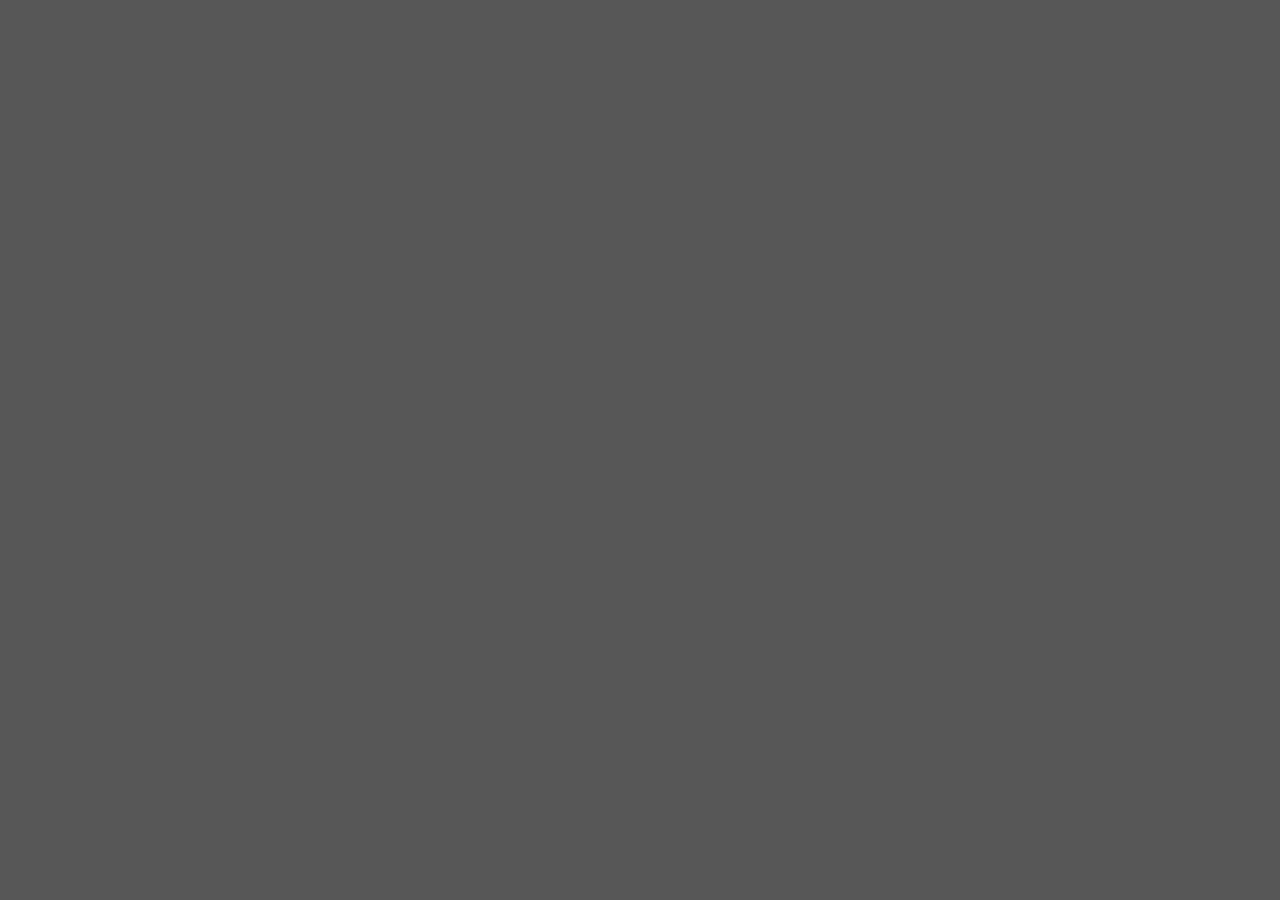
==== aboutme.html @ 1a876f92 "project content" ====
<!DOCTYPE html>
<html lang='en'>
  <head>
    <meta charset='UTF-8'/>
    <link rel="icon" type="image/x-icon" href="../links-and-images/images/favicon.ico">
    <meta name='viewport'
      content='width=device-width, initial-scale=1.0, maximum-scale=1.0' />
    <title>UPWeb</title>
    <link rel="stylesheet" href="style3.css">
    <link href="https://fonts.googleapis.com/css2?family=Beth+Ellen&display=swap" rel="stylesheet">
  </head>
  <body>
    <div class="aboutme">
      
    </div>
  </body>
</html>
---- style3.css ----
* {
  box-sizing: border-box;
  margin: 0;
  padding: 0;
}

body, html {
  height: 100%;
}

#firma {
font-family: 'Beth Ellen', cursive;
font-size: 40px;
position: absolute;
bottom: 500px;
right: 150px;
text-shadow: 2px 2px 7px #424141;
}

.background {
   background-image: linear-gradient(to right, rgba(87, 87, 87), rgba(255,215,0));
   height: 100%;
   width: 100%;
   background-repeat: no-repeat;
   background-position: center;
   background-size: cover;
}



.folder-container {
  width: 7em;
  margin-left: 30px;
}

.folder-container a {
  padding: 0;
}

.desk-folder {
  padding-top: 20px;
  width: 100px;
  height: 150px;
  display: flex;
  flex-direction: column;
  justify-content: space-around;
  }


.desk-folder p{
  display: flex;
  justify-content: space-around;
  font-family: 'Helvetica', sans-serif;
  color: white;
  text-shadow: 2px 2px 4px black;
}

a {
  text-decoration: none;
}

.footer-background {
  background-color: rgba(67, 67, 66, 0.8);
  position: fixed;
  bottom: 0;
  width: 100%;
  height: 50px;
}

.icons  {
  display: flex;
  align-items: center;
  height: 50px;
  opacity: 100%;
}

#home {
  display: flex;
  justify-content: space-around;
  padding-left: 20px;
  height: 40px;
  width: auto;
}

/* Dropup Button */

  .skills {
  display: flex;
  justify-content: flex-start;
  margin-left: 20px;
  height: 40px;
  width: auto;
  display: flex;
}

.skills img {
  margin-left: 20px;
}

.dropbtn {
  height: 50px;
  background-color: transparent;
  border: none;
}

.dropup {
 position: relative;
 display: inline-block;
 font-family: 'Helvetica', sans-serif;
}

.dropup-content {
 display: none;
 position: absolute;
 bottom: 50px;
 background-color: rgba(67, 67, 66, 0.8);
 min-width: 200px;
 box-shadow: 0px 8px 16px 0px rgba(0,0,0,0.5);
 z-index: 1;
 height: 400px;
}

.dropup-content a {
 color: black;
 padding: 12px 16px;
 text-decoration: none;
 display: block;
}

.dropup-content a:hover {
  background-color: #FFD700;
  transition: .5s ease;
}

.dropup:hover .dropup-content {
 display: block;
}

 .signature-photo:hover .photo {
  opacity: 1;
  }

  .photo {
   position: absolute;
   right: 50px;
   z-index: 1;
   height: 200px;
   bottom: 700px;
   transition: .5s ease;
   opacity: 0;
  }

  .skills:hover img {
    border-bottom: 2px solid rgb(255,215,0);
  }

  .skills:hover .level p{
    display: block;
    transition: .5s ease;
  }

  .level p {
    display: none;
    position: absolute;
    left: 15em;
    bottom: 15em;
    border: 7px solid rgba(67, 67, 66, 0.8);
    border-radius: 2px;
    background-color: #E8E7E7;
    box-shadow: 0px 8px 16px 0px rgba(0,0,0,0.5);
    z-index: 1;
    height: 250px;
    width: 350px;
    font-family: 'Helvetica', sans-serif;
    font-size: 30px;
    text-align: center;
    line-height: 50px;
    padding: 10px;
    }


  .gallery-background {
     background-color: rgb(87, 87, 87);
    }

  .gallery-container {
    width: 100%;
    height: 100%;
  }

  .gallery-items img {
    width: 33%;
    box-shadow: 0px 8px 16px 0px rgba(0,0,0,0.5);
  }

  .row {
    display: flex;
    align-items: center;
    justify-content: space-between;
    padding-top: 20px;
    margin-left: 10px;
    margin-right: 10px;
    }

  .pan img {
    width: 100%;
    margin-top: 5px;
    margin-bottom: 5px;
  }


  .writing  {
     width: 100%;
     background-color: rgb(87, 87, 87);
     display: flex;
     justify-content: space-around;
    }

    .heading, .tales, .book {
      background-color: #E8E7E7;
    }

   .heading {
     display: flex;
     flex-direction: column;
     align-items: center;
     justify-content: space-around;
     margin: 20px;
     box-shadow: 0px 8px 16px 0px rgba(0,0,0,0.5);
   }

 h1 {
   font-family: 'Helvetica', sans-serif;
   font-size: 80px;
   text-decoration: underline;
 }

 h2 {
   display: flex;
   justify-content: space-around;
   font-family: 'Helvetica', sans-serif;
   font-size: 80px;
   text-decoration: underline;
   padding-top: 20px;
   }

 .heading p {
   font-family: 'Helvetica', sans-serif;
   font-size: 30px;
   padding-top: 20px;
   padding-bottom: 20px;
 }

  .column {
    display: flex;
    flex-direction: column;
    width: 1001px;
    margin-top: 20px;

  }

    .tales {
      display: flex;
      height: 500px;
      margin: 20px;
      max-width: 1000px;
      justify-content: space-between;
      box-shadow: 0px 8px 16px 0px rgba(0,0,0,0.5);
    }

    .tales img {
      height: 100%;
      box-shadow: 0px 8px 16px 0px rgba(0,0,0,0.5);
    }

    .tales p {
      padding-left: 40px;
      font-family: 'Helvetica', sans-serif;
      font-size: 25px;
      line-height: 40px;
    }

    .incipit {
      display: flex;
      flex-direction: column;
      display: flex;
      align-items: center;
      justify-content: center;
      padding-right: 10px;
    }

    .writing-footer {

      display: flex;
      justify-content: space-around;
      margin-left: 20px;
      height: 40px;
      width: auto;
    }

      .incipit a {
        text-decoration: none;
        color: black;
      }

      .book {
        text-align: center;
        margin: 20px;
        max-width: 1000px;
        padding-bottom: 20px;
        margin-bottom: 50px;
        box-shadow: 0px 8px 16px 0px rgba(0,0,0,0.5);
      }

      .book img {
        margin-top: 30px;
        text-align: center;
        width: 50%;
        box-shadow: 0px 8px 16px 0px rgba(0,0,0,0.5);
      }

      .book p {
        padding-left: 40px;
        font-family: 'Helvetica', sans-serif;
        font-size: 25px;
        line-height: 40px;
      }

      .aboutme {
        width: 100%;
        height: 100%;
        background-color: rgb(87, 87, 87);
        display: flex;
        justify-content: space-around;
      }


MODIFICA
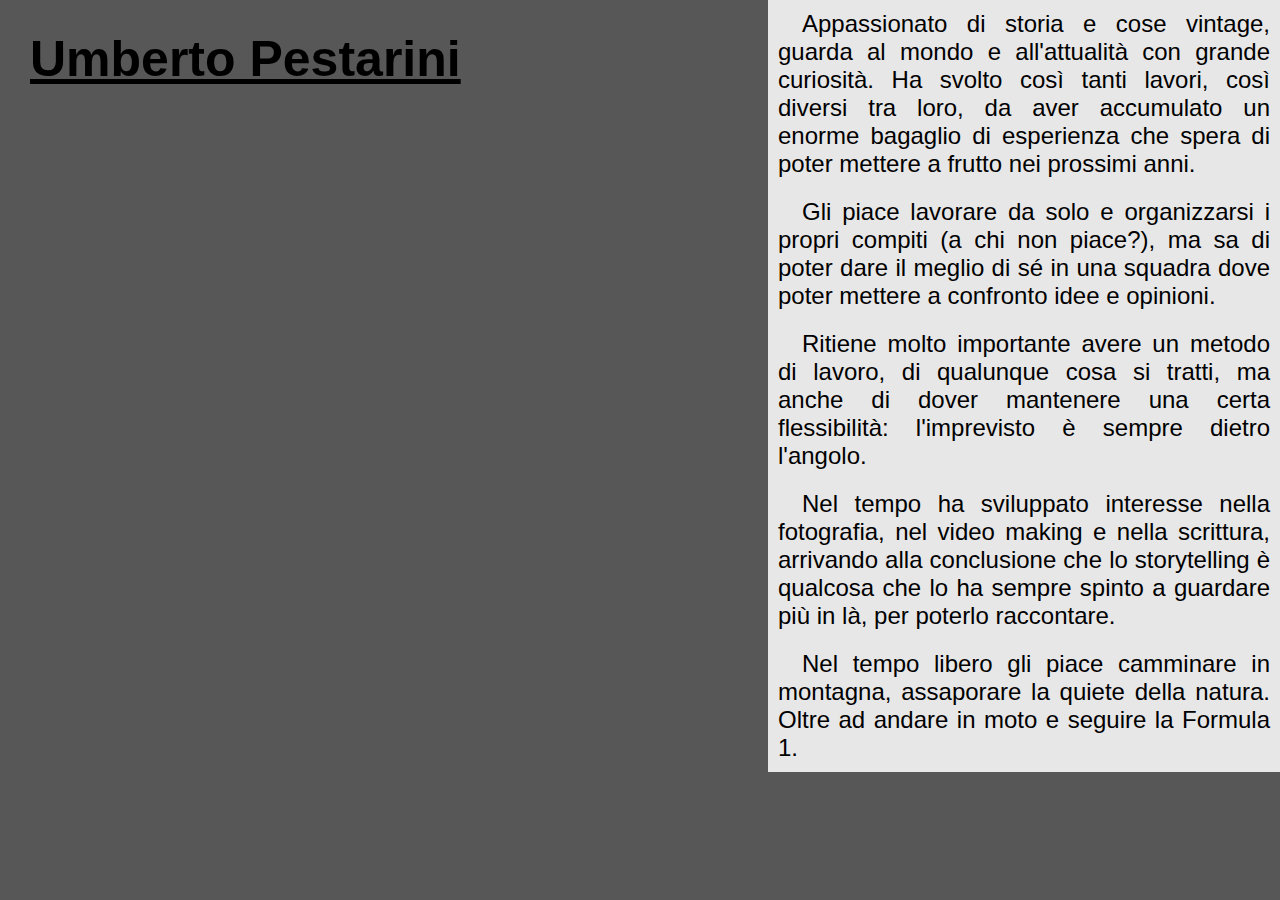
==== commit 996ebe32: "about me page" ====
--- a/aboutme.html
+++ b/aboutme.html
@@ -11,7 +11,27 @@
   </head>
   <body>
     <div class="aboutme">
-      
+
+
+
+      <div class="bio">
+        <h1>Umberto Pestarini</h1>
+
+      <p>Appassionato di storia e cose vintage, guarda al mondo
+      e all'attualità con grande curiosità. Ha svolto così tanti lavori, così diversi tra loro, da aver accumulato un enorme bagaglio
+    di esperienza che spera di poter mettere a frutto nei prossimi anni.
+
+    <p>Gli piace lavorare da solo e organizzarsi i propri compiti (a chi non piace?), ma sa di poter dare il meglio di sé in una squadra
+    dove poter mettere a confronto idee e opinioni. </p>
+
+    <p>Ritiene molto importante avere un metodo di lavoro, di qualunque cosa si tratti, ma anche di dover mantenere
+    una certa flessibilità: l'imprevisto è sempre dietro l'angolo. </p>
+
+    <p>Nel tempo ha sviluppato interesse nella fotografia, nel video making e nella scrittura, arrivando alla conclusione che lo storytelling è
+    qualcosa che lo ha sempre spinto a guardare più in là, per poterlo raccontare. </p>
+    <p>Nel tempo libero gli piace camminare in montagna, assaporare la quiete della natura. Oltre ad andare in moto e seguire la Formula 1.
+    </p>
+      </div>
     </div>
   </body>
 </html>
--- a/style3.css
+++ b/style3.css
@@ -1,10 +1,16 @@
+/*desktop*/
+
+.background-mobile {
+  display: none;
+}
+
 * {
   box-sizing: border-box;
   margin: 0;
   padding: 0;
 }
 
-body, html {
+ body, html {
   height: 100%;
 }
 
@@ -12,7 +18,7 @@
 font-family: 'Beth Ellen', cursive;
 font-size: 40px;
 position: absolute;
-bottom: 500px;
+bottom: 400px;
 right: 150px;
 text-shadow: 2px 2px 7px #424141;
 }
@@ -47,7 +53,7 @@
   }
 
 
-.desk-folder p{
+.desk-folder p {
   display: flex;
   justify-content: space-around;
   font-family: 'Helvetica', sans-serif;
@@ -81,8 +87,6 @@
   height: 40px;
   width: auto;
 }
-
-/* Dropup Button */
 
   .skills {
   display: flex;
@@ -142,10 +146,10 @@
 
   .photo {
    position: absolute;
-   right: 50px;
+   right: 165px;
    z-index: 1;
    height: 200px;
-   bottom: 700px;
+   bottom: 780px;
    transition: .5s ease;
    opacity: 0;
   }
@@ -154,7 +158,7 @@
     border-bottom: 2px solid rgb(255,215,0);
   }
 
-  .skills:hover .level p{
+  .skills:hover .level p {
     display: block;
     transition: .5s ease;
   }
@@ -162,7 +166,7 @@
   .level p {
     display: none;
     position: absolute;
-    left: 15em;
+    left: 20em;
     bottom: 15em;
     border: 7px solid rgba(67, 67, 66, 0.8);
     border-radius: 2px;
@@ -186,12 +190,13 @@
   .gallery-container {
     width: 100%;
     height: 100%;
-  }
+    padding-bottom: 70px;
+   }
 
   .gallery-items img {
     width: 33%;
     box-shadow: 0px 8px 16px 0px rgba(0,0,0,0.5);
-  }
+   }
 
   .row {
     display: flex;
@@ -208,6 +213,21 @@
     margin-bottom: 5px;
   }
 
+  .home-button {
+    position: fixed;
+    bottom: 5px;
+  }
+
+  .home-button img {
+    padding-left: 20px;
+    padding-top: 10px;
+    height: 70px;
+    width: auto;
+  }
+
+  .writing-mobile {
+    display: none;
+  }
 
   .writing  {
      width: 100%;
@@ -256,7 +276,6 @@
     flex-direction: column;
     width: 1001px;
     margin-top: 20px;
-
   }
 
     .tales {
@@ -290,7 +309,6 @@
     }
 
     .writing-footer {
-
       display: flex;
       justify-content: space-around;
       margin-left: 20px;
@@ -320,19 +338,260 @@
       }
 
       .book p {
-        padding-left: 40px;
+        margin: auto;
         font-family: 'Helvetica', sans-serif;
         font-size: 25px;
         line-height: 40px;
+      }
+
+      .aboutme h1 {
+        font-family: 'Helvetica', sans-serif;
+        font-size: 50px;
+        text-decoration: underline;
+        position: absolute;
+        left: 30px;
+        top: 30px;
       }
 
       .aboutme {
         width: 100%;
         height: 100%;
         background-color: rgb(87, 87, 87);
+
+      }
+
+      .bio {
         display: flex;
+        flex-direction: column;
+        align-items: flex-end;
         justify-content: space-around;
-      }
-
-
-MODIFICA
+
+      }
+
+      .bio p {
+
+        background-color: #E8E7E7;
+        width: 40%;
+        text-indent: 1em;
+        font-family: 'Helvetica', sans-serif;
+        color: black;
+        font-size: 1.5em;
+        text-align: justify;
+        padding: 10px;
+      }
+
+/*mobile*/
+
+      @media only screen and (max-width:500px) {
+
+        .background {
+          display: none;
+        }
+
+        .background-mobile {
+          background-image: linear-gradient(to right, rgba(87, 87, 87), rgba(255,215,0));
+          height: auto;
+          width: 100%;
+          display: flex;
+          flex-direction: column;
+          }
+
+        .signature-photo-mobile {
+          width: 100%;
+          display: flex;
+          flex-direction: column;
+          justify-content: space-around;
+        }
+
+        #firma-mobile {
+          font-family: 'Beth Ellen', cursive;
+          font-size: 40px;
+          text-shadow: 2px 2px 7px #424141;
+          display: flex;
+          justify-content: space-around;
+        }
+
+        .signature-photo-mobile img {
+          width: 60%;
+          margin: auto;
+        }
+
+        .skills-mobile {
+          display: flex;
+          flex-direction: column;
+        }
+
+        .skills-mobile img {
+          padding-top: 20px;
+          width: 40%;
+          margin: auto;
+        }
+
+        .skills-mobile p {
+          display: flex;
+          flex-direction: row;
+          align-items: center;
+          padding-bottom: 10px;
+          padding-top: 5px;
+          text-align: center;
+          justify-content: space-around;
+          font-family: 'Helvetica', sans-serif;
+          text-shadow: 1px 1px 2px black;
+          font-size: 30px;
+        }
+
+        .desk-folder-mobile {
+          display: flex;
+          flex-direction: column;
+          align-items: center;
+          margin-top: 20px;
+          margin-bottom: 20px;
+        }
+
+        .desk-folder-mobile img {
+          width: 50%;
+          margin: auto;
+        }
+
+        .desk-folder-mobile a {
+          display: flex;
+          flex-direction: column;
+        }
+
+        .desk-folder-mobile p {
+          display: flex;
+          justify-content: center;
+          text-decoration: none;
+          justify-content: space-around;
+          font-family: 'Helvetica', sans-serif;
+          color: black;
+          font-size: 30px;
+          text-shadow: 1px 1px 2px black;
+        }
+
+        .menu-mobile {
+          display: flex;
+          flex-wrap: wrap;
+          width: 100%;
+          justify-content: center;
+          margin-top: 30px;
+          margin-bottom: 30px;
+        }
+
+        .menu-mobile a {
+          text-align: center;
+          width: 45%;
+          text-decoration: none;
+          background-color: rgba(67, 67, 66, 0.5);
+          margin: 5px;
+          font-size: 50px;
+          border-radius: 3px;
+          font-family: 'Helvetica', sans-serif;
+          color: black;
+          box-shadow: 0px 8px 16px 0px rgba(0,0,0,0.5);
+        }
+
+        .home-button {
+          display: none;
+        }
+
+        .gallery-container {
+          padding-bottom: 40px;
+        }
+
+        .row {
+          display: flex;
+          flex-direction: column;
+        }
+
+        .row img {
+          width: 95%;
+          margin: 4px;
+        }
+
+        .pan {
+          display: flex;
+          justify-content: center;
+          margin: auto;
+        }
+
+        .writing-desktop {
+          display: none;
+        }
+
+        h1 {
+          text-align: center;
+        }
+
+        .heading {
+          text-align: center;
+        }
+
+        .writing-mobile {
+          display: flex;
+          width: 100%;
+          background-color: rgb(87, 87, 87);
+          justify-content: space-around;
+        }
+
+        .column-mobile {
+          width: 90%;
+        }
+
+        .tales-mobile {
+          display: flex;
+          flex-direction: column;
+          height: auto;
+          margin: 20px;
+          max-width: 1000px;
+          justify-content: space-between;
+          box-shadow: 0px 8px 16px 0px rgba(0,0,0,0.5);
+          background-color: #E8E7E7;
+        }
+
+        .tales-mobile img {
+          width: 100%;
+          box-shadow: 0px 8px 16px 0px rgba(0,0,0,0.5);
+        }
+
+        .tales-mobile p {
+          margin: 10px;
+          font-family: 'Helvetica', sans-serif;
+          font-size: 25px;
+          line-height: 40px;
+        }
+
+        .tales-mobile a {
+          text-decoration: none;
+          color: black;
+        }
+
+        h2 {
+          font-size: 50px;
+        }
+
+        .book {
+          text-align: center;
+          margin: 20px;
+          max-width: 1000px;
+          padding-bottom: 20px;
+          margin-bottom: 50px;
+          box-shadow: 0px 8px 16px 0px rgba(0,0,0,0.5);
+        }
+
+        .book img {
+          margin-top: 30px;
+          text-align: center;
+          width: 90%;
+          box-shadow: 0px 8px 16px 0px rgba(0,0,0,0.5);
+        }
+
+        .book p {
+          margin: 10px;
+          font-family: 'Helvetica', sans-serif;
+          font-size: 25px;
+          line-height: 40px;
+        }
+
+
+      }
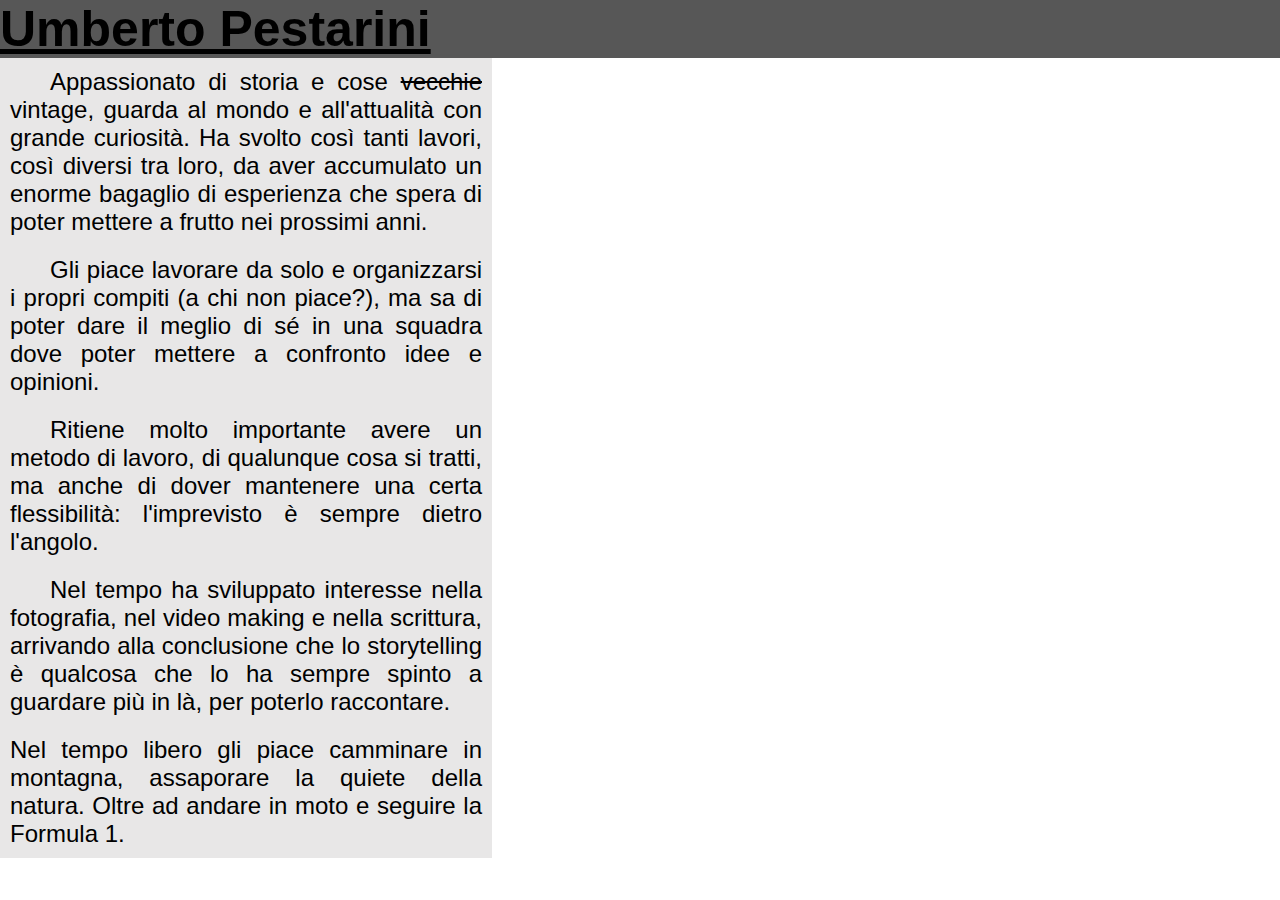
==== commit 3dee02fc: "backgroung image added + minor tweaks" ====
--- a/aboutme.html
+++ b/aboutme.html
@@ -13,25 +13,26 @@
     <div class="aboutme">
 
 
+<h1>Umberto Pestarini</h1>
+    <div class="bio-background">
 
       <div class="bio">
-        <h1>Umberto Pestarini</h1>
-
-      <p>Appassionato di storia e cose vintage, guarda al mondo
+      <p style="text-indent: 40px">Appassionato di storia e cose <s>vecchie</s> vintage, guarda al mondo
       e all'attualità con grande curiosità. Ha svolto così tanti lavori, così diversi tra loro, da aver accumulato un enorme bagaglio
     di esperienza che spera di poter mettere a frutto nei prossimi anni.
 
-    <p>Gli piace lavorare da solo e organizzarsi i propri compiti (a chi non piace?), ma sa di poter dare il meglio di sé in una squadra
+    <p style="text-indent: 40px">Gli piace lavorare da solo e organizzarsi i propri compiti (a chi non piace?), ma sa di poter dare il meglio di sé in una squadra
     dove poter mettere a confronto idee e opinioni. </p>
 
-    <p>Ritiene molto importante avere un metodo di lavoro, di qualunque cosa si tratti, ma anche di dover mantenere
+    <p style="text-indent: 40px">Ritiene molto importante avere un metodo di lavoro, di qualunque cosa si tratti, ma anche di dover mantenere
     una certa flessibilità: l'imprevisto è sempre dietro l'angolo. </p>
 
-    <p>Nel tempo ha sviluppato interesse nella fotografia, nel video making e nella scrittura, arrivando alla conclusione che lo storytelling è
+    <p style="text-indent: 40px">Nel tempo ha sviluppato interesse nella fotografia, nel video making e nella scrittura, arrivando alla conclusione che lo storytelling è
     qualcosa che lo ha sempre spinto a guardare più in là, per poterlo raccontare. </p>
     <p>Nel tempo libero gli piace camminare in montagna, assaporare la quiete della natura. Oltre ad andare in moto e seguire la Formula 1.
     </p>
       </div>
     </div>
+  </div>
   </body>
 </html>
--- a/style3.css
+++ b/style3.css
@@ -24,12 +24,23 @@
 }
 
 .background {
+
    background-image: linear-gradient(to right, rgba(87, 87, 87), rgba(255,215,0));
    height: 100%;
    width: 100%;
    background-repeat: no-repeat;
    background-position: center;
    background-size: cover;
+   position: absolute;
+}
+
+.desk-photo img {
+  position: absolute;
+  bottom: 18px;
+  margin: auto;
+  width: 100%;
+  height: auto;
+  text-shadow: 2px 2px 7px #424141;
 }
 
 
@@ -37,6 +48,8 @@
 .folder-container {
   width: 7em;
   margin-left: 30px;
+  position: absolute;
+  z-index: 2;
 }
 
 .folder-container a {
@@ -348,31 +361,27 @@
         font-family: 'Helvetica', sans-serif;
         font-size: 50px;
         text-decoration: underline;
+
+      }
+
+      .aboutme {
+
+        background-color: rgb(87, 87, 87);
+
+      }
+
+      .bio-background {
         position: absolute;
-        left: 30px;
-        top: 30px;
-      }
-
-      .aboutme {
-        width: 100%;
-        height: 100%;
-        background-color: rgb(87, 87, 87);
-
-      }
-
-      .bio {
-        display: flex;
-        flex-direction: column;
-        align-items: flex-end;
-        justify-content: space-around;
+        right: 50px;
+
+        margin: none;
 
       }
 
       .bio p {
-
         background-color: #E8E7E7;
         width: 40%;
-        text-indent: 1em;
+        text-indent: 1m;
         font-family: 'Helvetica', sans-serif;
         color: black;
         font-size: 1.5em;
@@ -382,7 +391,7 @@
 
 /*mobile*/
 
-      @media only screen and (max-width:500px) {
+      @media only screen and (max-width:800px) {
 
         .background {
           display: none;
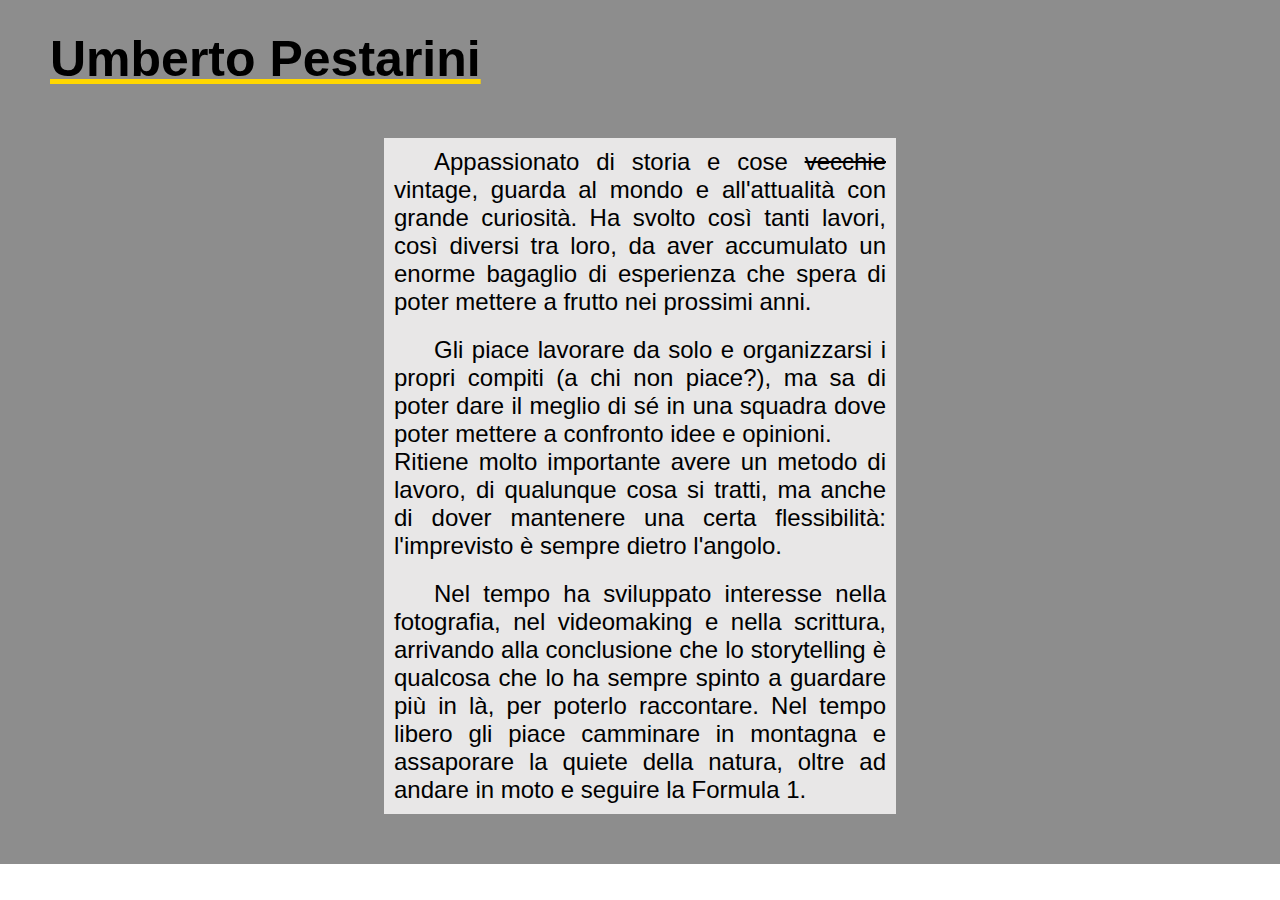
==== commit d4dade6c: "tweaks" ====
--- a/aboutme.html
+++ b/aboutme.html
@@ -14,25 +14,29 @@
 
 
 <h1>Umberto Pestarini</h1>
-    <div class="bio-background">
+
 
       <div class="bio">
-      <p style="text-indent: 40px">Appassionato di storia e cose <s>vecchie</s> vintage, guarda al mondo
-      e all'attualità con grande curiosità. Ha svolto così tanti lavori, così diversi tra loro, da aver accumulato un enorme bagaglio
-    di esperienza che spera di poter mettere a frutto nei prossimi anni.
+        <div class="paragraph">
+          <p>Appassionato di storia e cose <s>vecchie</s>
+            vintage, guarda al mondo e all'attualità con grande curiosità.
+            Ha svolto così tanti lavori, così diversi tra loro, da aver accumulato
+            un enorme bagaglio di esperienza che spera di poter mettere a frutto nei prossimi anni. </p>
+        </div>
+        <div class="paragraph">
+        <p>Gli piace lavorare da solo e organizzarsi i
+           propri compiti (a chi non piace?), ma sa di poter dare il meglio di sé in una squadra
+           dove poter mettere a confronto idee e opinioni. <br> Ritiene molto importante avere un metodo di lavoro, di qualunque cosa si tratti, ma anche di dover mantenere
+           una certa flessibilità: l'imprevisto è sempre dietro l'angolo.</p>
+        </div>
 
-    <p style="text-indent: 40px">Gli piace lavorare da solo e organizzarsi i propri compiti (a chi non piace?), ma sa di poter dare il meglio di sé in una squadra
-    dove poter mettere a confronto idee e opinioni. </p>
-
-    <p style="text-indent: 40px">Ritiene molto importante avere un metodo di lavoro, di qualunque cosa si tratti, ma anche di dover mantenere
-    una certa flessibilità: l'imprevisto è sempre dietro l'angolo. </p>
-
-    <p style="text-indent: 40px">Nel tempo ha sviluppato interesse nella fotografia, nel video making e nella scrittura, arrivando alla conclusione che lo storytelling è
-    qualcosa che lo ha sempre spinto a guardare più in là, per poterlo raccontare. </p>
-    <p>Nel tempo libero gli piace camminare in montagna, assaporare la quiete della natura. Oltre ad andare in moto e seguire la Formula 1.
-    </p>
+        <div class="paragraph">
+        <p>Nel tempo ha sviluppato interesse nella fotografia, nel videomaking e nella scrittura,
+          arrivando alla conclusione che lo storytelling è
+           qualcosa che lo ha sempre spinto a guardare più in là, per poterlo raccontare.
+           Nel tempo libero gli piace camminare in montagna e assaporare la quiete della natura, oltre ad andare in moto e seguire la Formula 1.</p>
+       </div>
       </div>
-    </div>
   </div>
   </body>
 </html>
--- a/style3.css
+++ b/style3.css
@@ -25,7 +25,7 @@
 
 .background {
 
-   background-image: linear-gradient(to right, rgba(87, 87, 87), rgba(255,215,0));
+   background-image: linear-gradient(to right, rgba(141, 141, 141), rgba(255,215,0));
    height: 100%;
    width: 100%;
    background-repeat: no-repeat;
@@ -197,7 +197,7 @@
 
 
   .gallery-background {
-     background-color: rgb(87, 87, 87);
+     background-color: rgb(141, 141, 141);
     }
 
   .gallery-container {
@@ -244,7 +244,7 @@
 
   .writing  {
      width: 100%;
-     background-color: rgb(87, 87, 87);
+     background-color: rgb(141, 141, 141);
      display: flex;
      justify-content: space-around;
     }
@@ -266,6 +266,7 @@
    font-family: 'Helvetica', sans-serif;
    font-size: 80px;
    text-decoration: underline;
+   text-decoration-color: rgb(255,215,0);
  }
 
  h2 {
@@ -275,6 +276,7 @@
    font-size: 80px;
    text-decoration: underline;
    padding-top: 20px;
+   text-decoration-color: rgb(255,215,0);
    }
 
  .heading p {
@@ -339,12 +341,12 @@
         margin: 20px;
         max-width: 1000px;
         padding-bottom: 20px;
-        margin-bottom: 50px;
+        margin-bottom: 80px;
         box-shadow: 0px 8px 16px 0px rgba(0,0,0,0.5);
       }
 
       .book img {
-        margin-top: 30px;
+        margin-top: 20px;
         text-align: center;
         width: 50%;
         box-shadow: 0px 8px 16px 0px rgba(0,0,0,0.5);
@@ -361,24 +363,29 @@
         font-family: 'Helvetica', sans-serif;
         font-size: 50px;
         text-decoration: underline;
+        text-decoration-color: rgb(255,215,0);
+        padding-top: 30px;
+        margin-left: 50px;
 
       }
 
       .aboutme {
-
-        background-color: rgb(87, 87, 87);
-
-      }
-
-      .bio-background {
-        position: absolute;
-        right: 50px;
-
-        margin: none;
-
-      }
-
-      .bio p {
+        background-color: rgb(141, 141, 141);
+      }
+
+      .bio {
+        margin-top: 50px;
+        padding-bottom: 50px;
+      }
+
+      .paragraph {
+        display: flex;
+        flex-direction: column;
+        align-items: center;
+      }
+
+      .paragraph p {
+        text-indent: 40px;
         background-color: #E8E7E7;
         width: 40%;
         text-indent: 1m;
@@ -389,6 +396,8 @@
         padding: 10px;
       }
 
+
+
 /*mobile*/
 
       @media only screen and (max-width:800px) {
@@ -398,7 +407,7 @@
         }
 
         .background-mobile {
-          background-image: linear-gradient(to right, rgba(87, 87, 87), rgba(255,215,0));
+          background-image: linear-gradient(to right, rgba(141, 141, 141), rgba(255,215,0));
           height: auto;
           width: 100%;
           display: flex;
@@ -539,7 +548,7 @@
         .writing-mobile {
           display: flex;
           width: 100%;
-          background-color: rgb(87, 87, 87);
+          background-color: rgb(141, 141, 141);
           justify-content: space-around;
         }
 
@@ -602,5 +611,42 @@
           line-height: 40px;
         }
 
-
-      }
+        .aboutme h1 {
+          font-family: 'Helvetica', sans-serif;
+          font-size: 50px;
+          text-decoration: underline;
+          text-decoration-color: rgb(255,215,0);
+          display: flex;
+          justify-content: space-around;
+          margin: 0;
+        }
+
+        .aboutme {
+          background-color: rgb(141, 141, 141);
+        }
+
+        .bio {
+          margin-top: 50px;
+          padding-bottom: 50px;
+        }
+
+        .paragraph {
+          display: flex;
+          flex-direction: column;
+          align-items: center;
+        }
+
+        .paragraph p {
+          text-indent: 40px;
+          background-color: #E8E7E7;
+          width: 80%;
+          text-indent: 1m;
+          font-family: 'Helvetica', sans-serif;
+          color: black;
+          font-size: 1.5em;
+          text-align: justify;
+          padding: 10px;
+
+        }
+
+      }
